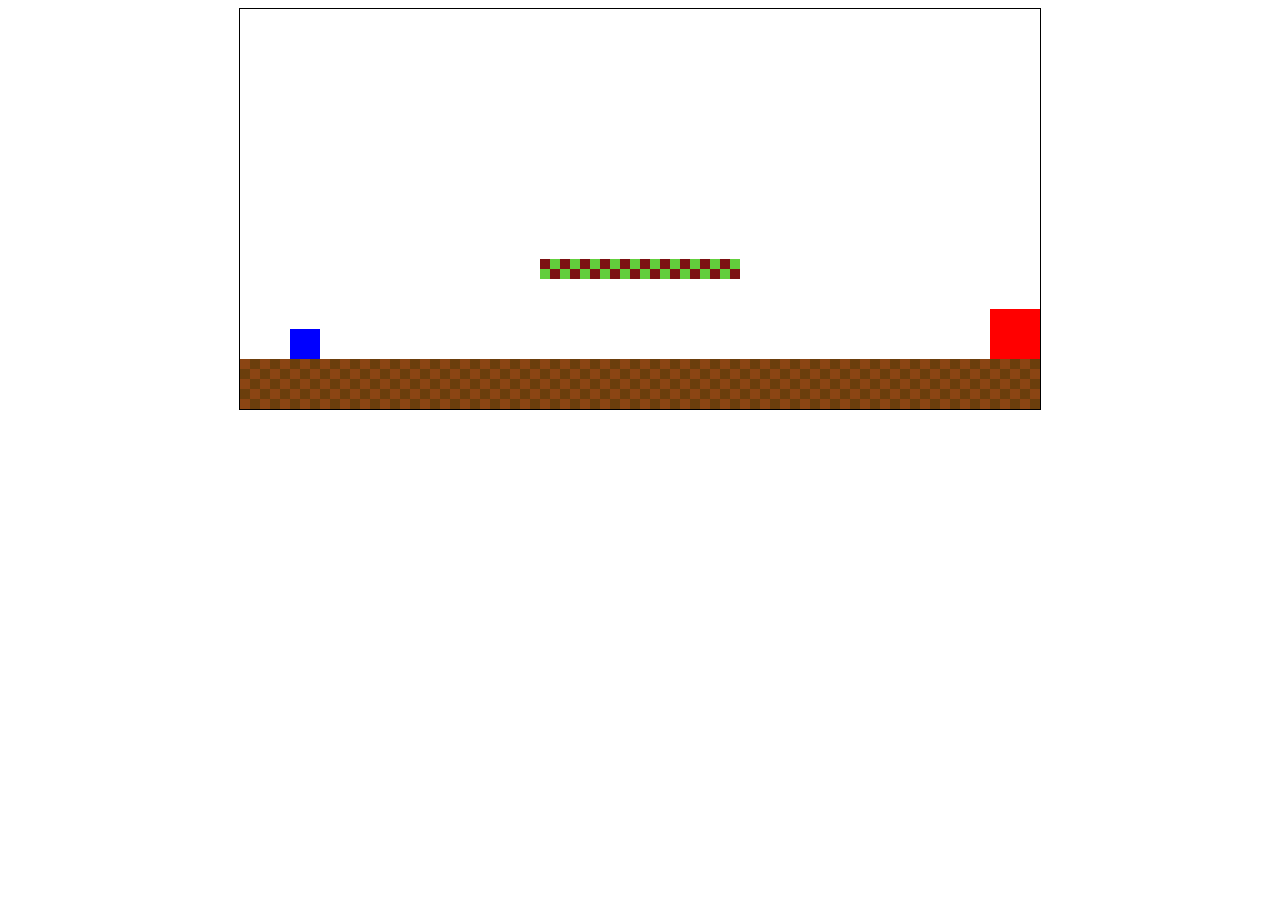
==== index.html @ 21082b52 "index.html" ====
<!DOCTYPE html>
<html lang="en">
<head>
    <meta charset="UTF-8">
    <meta name="viewport" content="width=device-width, initial-scale=1.0">
    <title>2D Platform Jumping Game</title>
    <style>
        canvas {
            border: 1px solid black;
            display: block;
            margin: 0 auto;
        }
    </style>
</head>
<body>
    <canvas id="gameCanvas" width="800" height="400"></canvas>
    <script>
        const canvas = document.getElementById('gameCanvas');
        const ctx = canvas.getContext('2d');

        // Player
        const player = {
            x: 50,
            y: 200,
            width: 30,
            height: 30,
            speed: 0.5,
            jumpForce: 12,
            velocityX: 0,
            velocityY: 0,
            isJumping: false,
            friction: 0.9,
            maxSpeed: 4,
            canJump: false,
            jumpAnimation: {
                progress: 0,
                duration: 15,
                squashFactor: 0.8,
                stretchFactor: 1.2
            }
        };

        // Platforms
        const platforms = [
            { x: 0, y: 350, width: 800, height: 50, canDropThrough: false },
            { x: 300, y: 250, width: 200, height: 20, canDropThrough: true }
        ];

        // Tube
        const tube = {
            x: 750,
            y: 300,
            width: 50,
            height: 50
        };

        // Key states
        const keys = {
            a: false,
            s: false,
            d: false,
            ' ': false
        };

        // Jump key state
        let jumpKeyPressed = false;

        // Scene object
        const scene = {
            current: 'main',
            scenes: {
                main: {
                    tubeX: 750
                },
                second: {
                    tubeX: 0
                }
            }
        };

        // Simple texture function
        function createSimpleTexture(color1, color2, size) {
            const textureCanvas = document.createElement('canvas');
            textureCanvas.width = size * 2;
            textureCanvas.height = size * 2;
            const textureCtx = textureCanvas.getContext('2d');

            textureCtx.fillStyle = color1;
            textureCtx.fillRect(0, 0, size * 2, size * 2);
            textureCtx.fillStyle = color2;
            textureCtx.fillRect(0, 0, size, size);
            textureCtx.fillRect(size, size, size, size);

            return ctx.createPattern(textureCanvas, 'repeat');
        }

        // Create floor texture
        const floorTexture = createSimpleTexture('#8B4513', '#6B3E0C', 10);
        const platformTexture = createSimpleTexture('#7C1213', '#62CE3C', 10);

        // Game loop
        function gameLoop() {
            // Clear canvas
            ctx.clearRect(0, 0, canvas.width, canvas.height);

            // Apply player movement
            if (keys.a) {
                player.velocityX -= player.speed;
            }
            if (keys.d) {
                player.velocityX += player.speed;
            }

            // Apply friction
            player.velocityX *= player.friction;
            
            // Limit speed
            player.velocityX = Math.max(Math.min(player.velocityX, player.maxSpeed), -player.maxSpeed);

            // Update player position
            player.x += player.velocityX;
            player.y += player.velocityY;

            // Apply gravity
            player.velocityY += 0.5;

            // Handle jumping
            if (keys[' '] && player.canJump && !jumpKeyPressed) {
                player.velocityY = -player.jumpForce;
                player.isJumping = true;
                player.canJump = false;
                jumpKeyPressed = true;
                player.jumpAnimation.progress = player.jumpAnimation.duration;
            }

            // Check collision with platforms
            player.canJump = false;
            for (let platform of platforms) {
                if (player.x < platform.x + platform.width &&
                    player.x + player.width > platform.x &&
                    player.y + player.height > platform.y &&
                    player.y < platform.y + platform.height) {
                    
                    if (player.y + player.height < platform.y + player.velocityY) {
                        if (!(keys.s && platform.canDropThrough)) {
                            player.y = platform.y - player.height;
                            player.velocityY = 0;
                            player.isJumping = false;
                            player.canJump = true;
                        }
                    }
                }
            }

            // Check collision with tube
            if (player.x < tube.x + tube.width &&
                player.x + player.width > tube.x &&
                player.y + player.height > tube.y &&
                player.y < tube.y + tube.height) {
                switchScene();
            }

            // Prevent player from going off-screen
            player.x = Math.max(0, Math.min(player.x, canvas.width - player.width));
            if (player.y > canvas.height) {
                player.y = 0; // Wrap to top if falls off bottom
            }

            // Draw platforms
            for (let platform of platforms) {
                if (platform.canDropThrough) {
                    ctx.fillStyle = platformTexture;
                } else {
                    ctx.fillStyle = floorTexture;
                }
                ctx.fillRect(platform.x, platform.y, platform.width, platform.height);
            }

            // Draw tube
            ctx.fillStyle = 'red';
            ctx.fillRect(tube.x, tube.y, tube.width, tube.height);

            // Draw player with jump animation
            ctx.fillStyle = 'blue';
            let drawHeight = player.height;
            let drawY = player.y;

            if (player.jumpAnimation.progress > 0) {
                const animationProgress = player.jumpAnimation.progress / player.jumpAnimation.duration;
                const squashStretchFactor = player.isJumping
                    ? 1 + (player.jumpAnimation.stretchFactor - 1) * (1 - animationProgress)
                    : 1 - (1 - player.jumpAnimation.squashFactor) * (1 - animationProgress);
                
                drawHeight = player.height * squashStretchFactor;
                drawY = player.y + player.height - drawHeight;
                
                player.jumpAnimation.progress--;
            }

            ctx.fillRect(player.x, drawY, player.width, drawHeight);

            // Request next frame
            requestAnimationFrame(gameLoop);
        }

        // Key events
        document.addEventListener('keydown', (e) => {
            if (e.key in keys) {
                keys[e.key] = true;
            }
            e.preventDefault(); // Prevent default browser actions for these keys
        });

        document.addEventListener('keyup', (e) => {
            if (e.key in keys) {
                keys[e.key] = false;
                if (e.key === ' ') {
                    jumpKeyPressed = false; // Reset jump key state when spacebar is released
                }
            }
        });

        // Function to switch scene
        function switchScene() {
            if (scene.current === 'main') {
                scene.current = 'second';
            } else {
                scene.current = 'main';
            }

            // Update tube position based on the current scene
            tube.x = scene.scenes[scene.current].tubeX;

            // Reset player position
            player.x = 50;
            player.y = 200;
            player.velocityX = 0;
            player.velocityY = 0;
        }

        // Start the game
        gameLoop();
    </script>
</body>
</html>
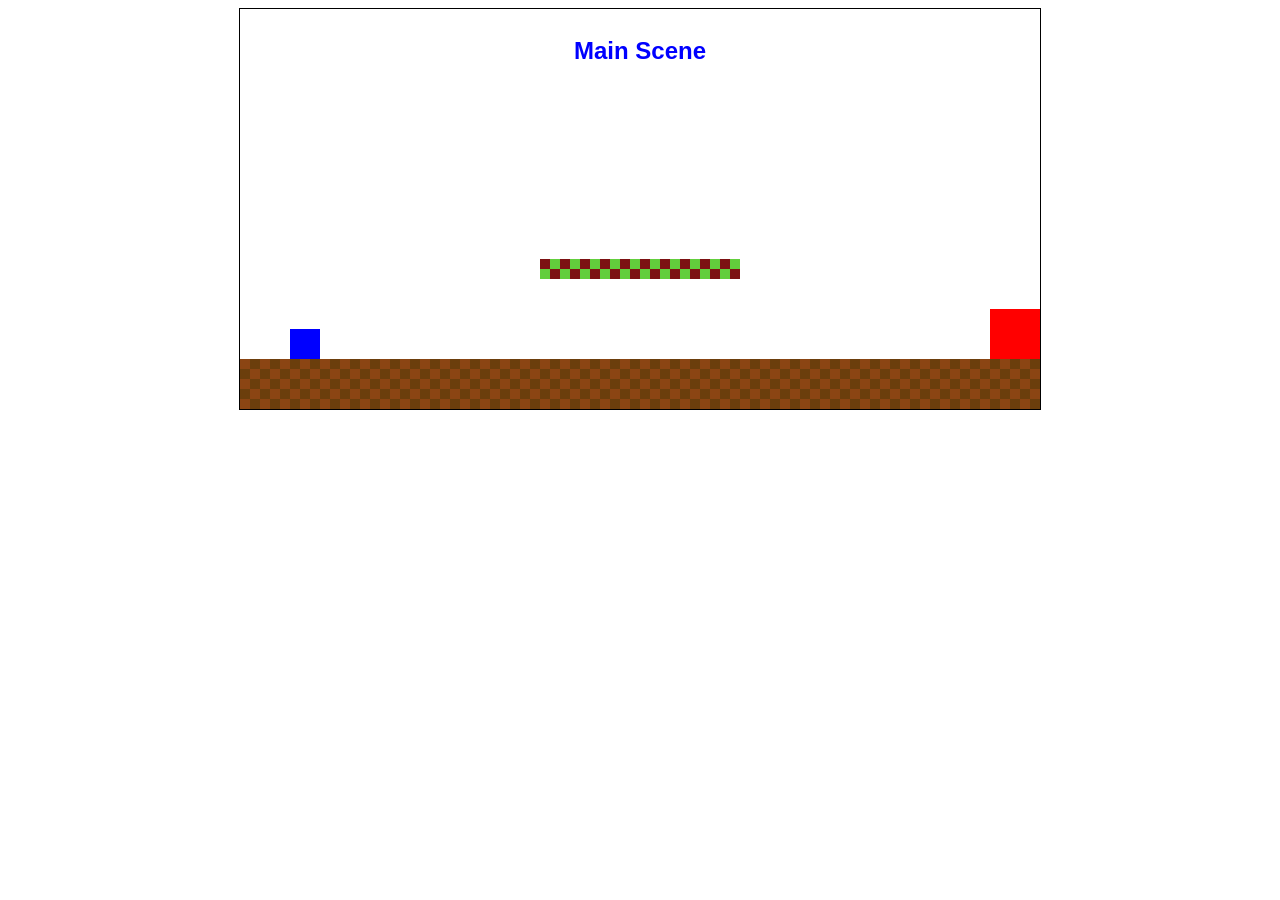
==== commit d80b7df7: "scene indicator" ====
--- a/index.html
+++ b/index.html
@@ -75,6 +75,10 @@
                 second: {
                     tubeX: 0
                 }
+            },
+            text : {
+                main: 'Main Scene',
+                second: 'Second Scene'
             }
         };
 
@@ -123,6 +127,17 @@
 
             // Apply gravity
             player.velocityY += 0.5;
+
+            // indicate the scene
+            if(scene.current === 'main') {
+                ctx.font = "bold 24px Arial";
+                ctx.textAlign = "center";
+                ctx.fillText(scene.text.main, canvas.width/2, 50);
+            } else {
+                ctx.font = "bold 24px Arial";
+                ctx.textAlign = "center";
+                ctx.fillText(scene.text.second, canvas.width/2, 50);
+            }
 
             // Handle jumping
             if (keys[' '] && player.canJump && !jumpKeyPressed) {
@@ -242,4 +257,4 @@
         gameLoop();
     </script>
 </body>
-</html>+</html>
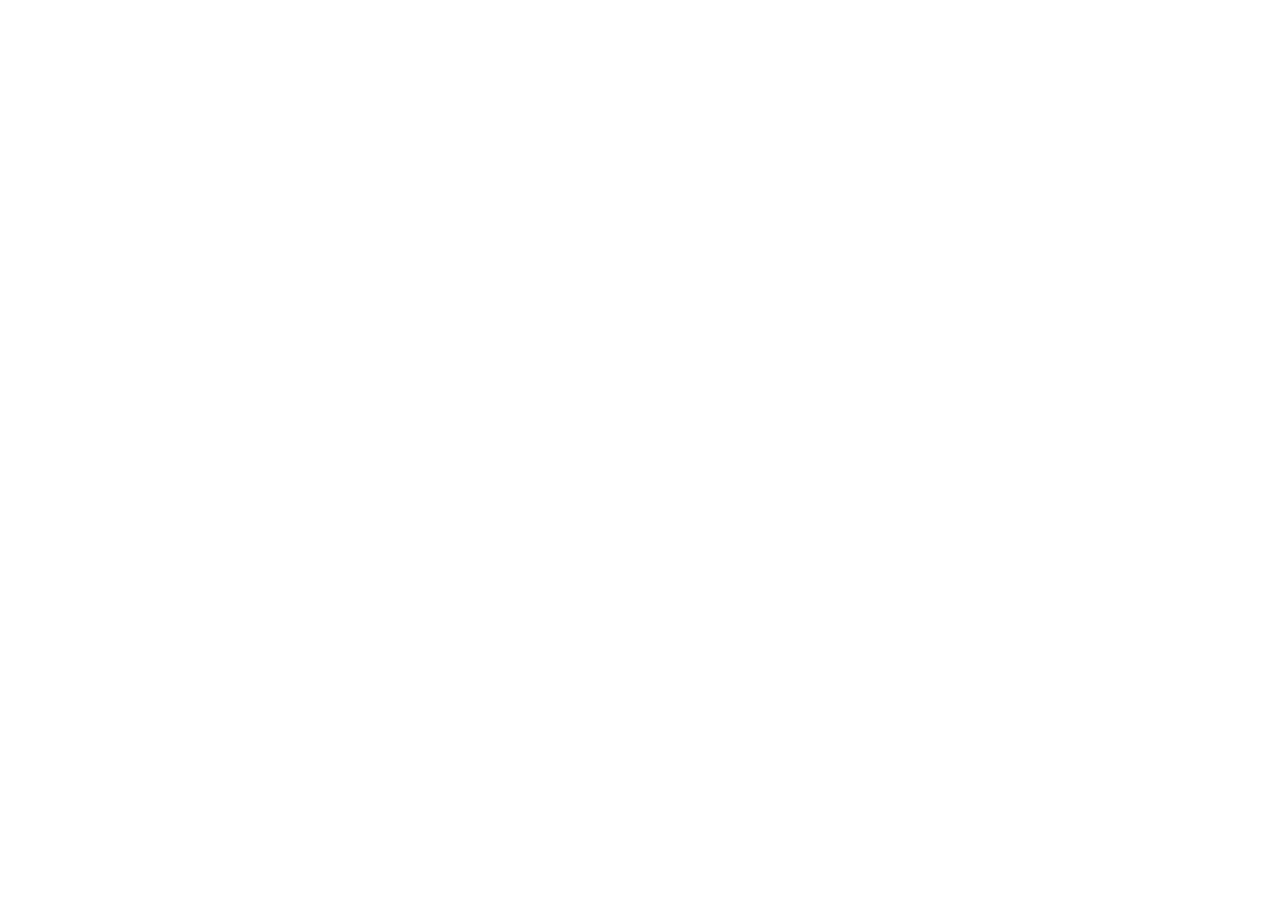
==== commit 86fc80ac: "change to flutter app" ====
--- a/index.html
+++ b/index.html
@@ -1,260 +1,59 @@
 <!DOCTYPE html>
-<html lang="en">
+<html>
 <head>
-    <meta charset="UTF-8">
-    <meta name="viewport" content="width=device-width, initial-scale=1.0">
-    <title>2D Platform Jumping Game</title>
-    <style>
-        canvas {
-            border: 1px solid black;
-            display: block;
-            margin: 0 auto;
-        }
-    </style>
+  <!--
+    If you are serving your web app in a path other than the root, change the
+    href value below to reflect the base path you are serving from.
+
+    The path provided below has to start and end with a slash "/" in order for
+    it to work correctly.
+
+    For more details:
+    * https://developer.mozilla.org/en-US/docs/Web/HTML/Element/base
+
+    This is a placeholder for base href that will be replaced by the value of
+    the `--base-href` argument provided to `flutter build`.
+  -->
+  <base href="/">
+
+  <meta charset="UTF-8">
+  <meta content="IE=Edge" http-equiv="X-UA-Compatible">
+  <meta name="description" content="A new Flutter project.">
+
+  <!-- iOS meta tags & icons -->
+  <meta name="apple-mobile-web-app-capable" content="yes">
+  <meta name="apple-mobile-web-app-status-bar-style" content="black">
+  <meta name="apple-mobile-web-app-title" content="flutter_application_1">
+  <link rel="apple-touch-icon" href="icons/Icon-192.png">
+
+  <!-- Favicon -->
+  <link rel="icon" type="image/png" href="favicon.png"/>
+
+  <title>flutter_application_1</title>
+  <link rel="manifest" href="manifest.json">
+
+  <script>
+    // The value below is injected by flutter build, do not touch.
+    const serviceWorkerVersion = "2698350090";
+  </script>
+  <!-- This script adds the flutter initialization JS code -->
+  <script src="flutter.js" defer></script>
 </head>
 <body>
-    <canvas id="gameCanvas" width="800" height="400"></canvas>
-    <script>
-        const canvas = document.getElementById('gameCanvas');
-        const ctx = canvas.getContext('2d');
-
-        // Player
-        const player = {
-            x: 50,
-            y: 200,
-            width: 30,
-            height: 30,
-            speed: 0.5,
-            jumpForce: 12,
-            velocityX: 0,
-            velocityY: 0,
-            isJumping: false,
-            friction: 0.9,
-            maxSpeed: 4,
-            canJump: false,
-            jumpAnimation: {
-                progress: 0,
-                duration: 15,
-                squashFactor: 0.8,
-                stretchFactor: 1.2
-            }
-        };
-
-        // Platforms
-        const platforms = [
-            { x: 0, y: 350, width: 800, height: 50, canDropThrough: false },
-            { x: 300, y: 250, width: 200, height: 20, canDropThrough: true }
-        ];
-
-        // Tube
-        const tube = {
-            x: 750,
-            y: 300,
-            width: 50,
-            height: 50
-        };
-
-        // Key states
-        const keys = {
-            a: false,
-            s: false,
-            d: false,
-            ' ': false
-        };
-
-        // Jump key state
-        let jumpKeyPressed = false;
-
-        // Scene object
-        const scene = {
-            current: 'main',
-            scenes: {
-                main: {
-                    tubeX: 750
-                },
-                second: {
-                    tubeX: 0
-                }
-            },
-            text : {
-                main: 'Main Scene',
-                second: 'Second Scene'
-            }
-        };
-
-        // Simple texture function
-        function createSimpleTexture(color1, color2, size) {
-            const textureCanvas = document.createElement('canvas');
-            textureCanvas.width = size * 2;
-            textureCanvas.height = size * 2;
-            const textureCtx = textureCanvas.getContext('2d');
-
-            textureCtx.fillStyle = color1;
-            textureCtx.fillRect(0, 0, size * 2, size * 2);
-            textureCtx.fillStyle = color2;
-            textureCtx.fillRect(0, 0, size, size);
-            textureCtx.fillRect(size, size, size, size);
-
-            return ctx.createPattern(textureCanvas, 'repeat');
+  <script>
+    window.addEventListener('load', function(ev) {
+      // Download main.dart.js
+      _flutter.loader.loadEntrypoint({
+        serviceWorker: {
+          serviceWorkerVersion: serviceWorkerVersion,
+        },
+        onEntrypointLoaded: function(engineInitializer) {
+          engineInitializer.initializeEngine().then(function(appRunner) {
+            appRunner.runApp();
+          });
         }
-
-        // Create floor texture
-        const floorTexture = createSimpleTexture('#8B4513', '#6B3E0C', 10);
-        const platformTexture = createSimpleTexture('#7C1213', '#62CE3C', 10);
-
-        // Game loop
-        function gameLoop() {
-            // Clear canvas
-            ctx.clearRect(0, 0, canvas.width, canvas.height);
-
-            // Apply player movement
-            if (keys.a) {
-                player.velocityX -= player.speed;
-            }
-            if (keys.d) {
-                player.velocityX += player.speed;
-            }
-
-            // Apply friction
-            player.velocityX *= player.friction;
-            
-            // Limit speed
-            player.velocityX = Math.max(Math.min(player.velocityX, player.maxSpeed), -player.maxSpeed);
-
-            // Update player position
-            player.x += player.velocityX;
-            player.y += player.velocityY;
-
-            // Apply gravity
-            player.velocityY += 0.5;
-
-            // indicate the scene
-            if(scene.current === 'main') {
-                ctx.font = "bold 24px Arial";
-                ctx.textAlign = "center";
-                ctx.fillText(scene.text.main, canvas.width/2, 50);
-            } else {
-                ctx.font = "bold 24px Arial";
-                ctx.textAlign = "center";
-                ctx.fillText(scene.text.second, canvas.width/2, 50);
-            }
-
-            // Handle jumping
-            if (keys[' '] && player.canJump && !jumpKeyPressed) {
-                player.velocityY = -player.jumpForce;
-                player.isJumping = true;
-                player.canJump = false;
-                jumpKeyPressed = true;
-                player.jumpAnimation.progress = player.jumpAnimation.duration;
-            }
-
-            // Check collision with platforms
-            player.canJump = false;
-            for (let platform of platforms) {
-                if (player.x < platform.x + platform.width &&
-                    player.x + player.width > platform.x &&
-                    player.y + player.height > platform.y &&
-                    player.y < platform.y + platform.height) {
-                    
-                    if (player.y + player.height < platform.y + player.velocityY) {
-                        if (!(keys.s && platform.canDropThrough)) {
-                            player.y = platform.y - player.height;
-                            player.velocityY = 0;
-                            player.isJumping = false;
-                            player.canJump = true;
-                        }
-                    }
-                }
-            }
-
-            // Check collision with tube
-            if (player.x < tube.x + tube.width &&
-                player.x + player.width > tube.x &&
-                player.y + player.height > tube.y &&
-                player.y < tube.y + tube.height) {
-                switchScene();
-            }
-
-            // Prevent player from going off-screen
-            player.x = Math.max(0, Math.min(player.x, canvas.width - player.width));
-            if (player.y > canvas.height) {
-                player.y = 0; // Wrap to top if falls off bottom
-            }
-
-            // Draw platforms
-            for (let platform of platforms) {
-                if (platform.canDropThrough) {
-                    ctx.fillStyle = platformTexture;
-                } else {
-                    ctx.fillStyle = floorTexture;
-                }
-                ctx.fillRect(platform.x, platform.y, platform.width, platform.height);
-            }
-
-            // Draw tube
-            ctx.fillStyle = 'red';
-            ctx.fillRect(tube.x, tube.y, tube.width, tube.height);
-
-            // Draw player with jump animation
-            ctx.fillStyle = 'blue';
-            let drawHeight = player.height;
-            let drawY = player.y;
-
-            if (player.jumpAnimation.progress > 0) {
-                const animationProgress = player.jumpAnimation.progress / player.jumpAnimation.duration;
-                const squashStretchFactor = player.isJumping
-                    ? 1 + (player.jumpAnimation.stretchFactor - 1) * (1 - animationProgress)
-                    : 1 - (1 - player.jumpAnimation.squashFactor) * (1 - animationProgress);
-                
-                drawHeight = player.height * squashStretchFactor;
-                drawY = player.y + player.height - drawHeight;
-                
-                player.jumpAnimation.progress--;
-            }
-
-            ctx.fillRect(player.x, drawY, player.width, drawHeight);
-
-            // Request next frame
-            requestAnimationFrame(gameLoop);
-        }
-
-        // Key events
-        document.addEventListener('keydown', (e) => {
-            if (e.key in keys) {
-                keys[e.key] = true;
-            }
-            e.preventDefault(); // Prevent default browser actions for these keys
-        });
-
-        document.addEventListener('keyup', (e) => {
-            if (e.key in keys) {
-                keys[e.key] = false;
-                if (e.key === ' ') {
-                    jumpKeyPressed = false; // Reset jump key state when spacebar is released
-                }
-            }
-        });
-
-        // Function to switch scene
-        function switchScene() {
-            if (scene.current === 'main') {
-                scene.current = 'second';
-            } else {
-                scene.current = 'main';
-            }
-
-            // Update tube position based on the current scene
-            tube.x = scene.scenes[scene.current].tubeX;
-
-            // Reset player position
-            player.x = 50;
-            player.y = 200;
-            player.velocityX = 0;
-            player.velocityY = 0;
-        }
-
-        // Start the game
-        gameLoop();
-    </script>
+      });
+    });
+  </script>
 </body>
 </html>
